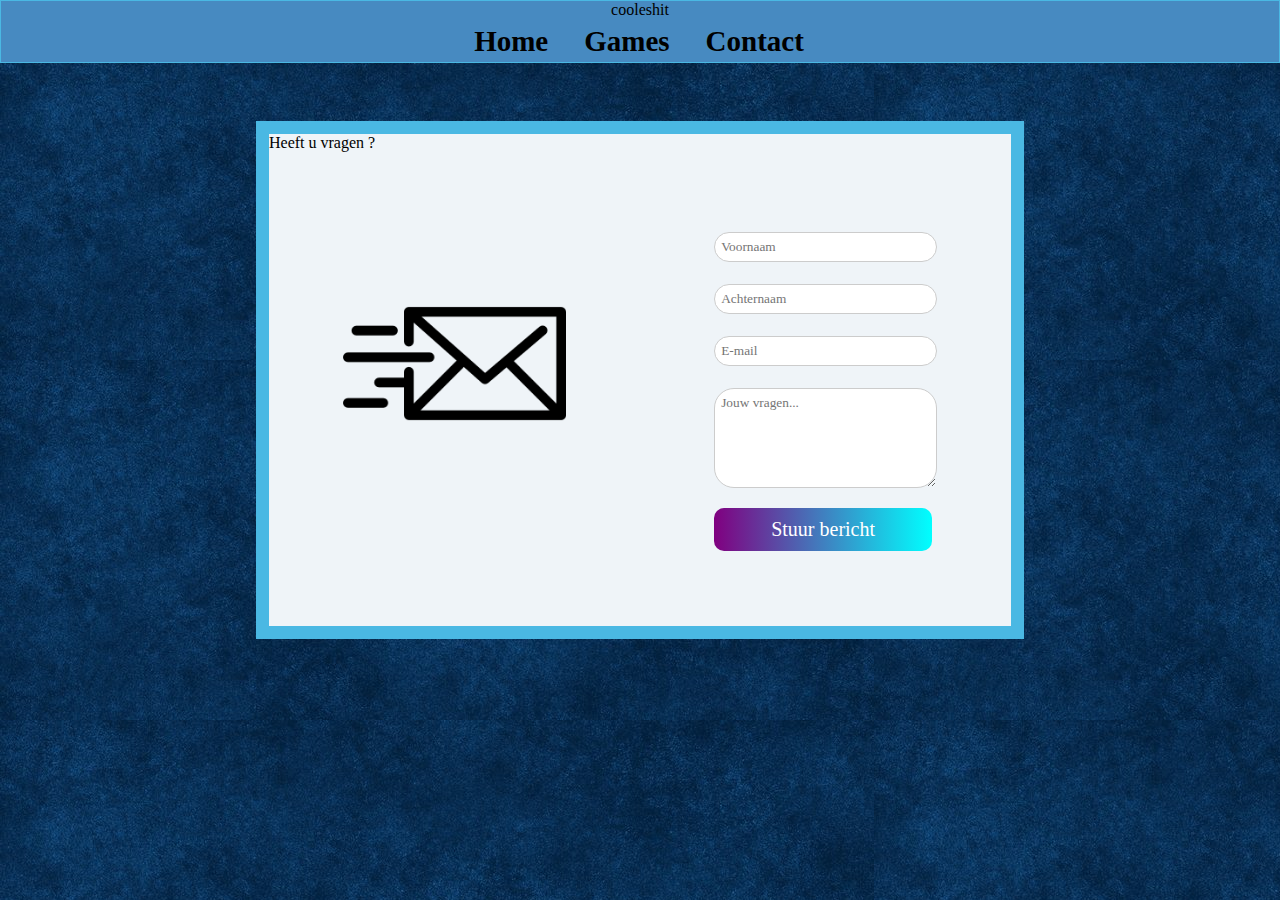
==== contact.html @ 59088cb7 "Ik heb op regel 15, coole shit toegevoegd" ====
<!DOCTYPE html>
<html lang="en">
<head>
    <meta charset="UTF-8">
    <meta http-equiv="X-UA-Compatible" content="IE=edge">
    <meta name="viewport" content="width=device-width, initial-scale=1.0">
    <link rel="stylesheet" href="styles.css">
    <title>Contact</title>
</head>
<body>
    

    <div class="container">
        <div class="menu">
            <p>cooleshit</p>
            <section>
                <header>
                    <a href="#" class="logo"><img src="blije_dobbelsteen_logo.png" width="50" height="0"></a>
                    <ul>
                        <li><a href="index.html">Home</a></li>
                        <li><a href="spellen.html">Games</a></li>
                        <li><a href="contact.html">Contact</a></li>
                    </ul>
                </header>
            </section>


        </div>
        <div class="main">
            <form>
                <label>Heeft u vragen ?</label>
                <div class="formulier">
                    <input type="text" class="fname" placeholder="Voornaam"><br>
                    <input type="text" class="fname" placeholder="Achternaam"><br>
                    <input type="email" class="fname" placeholder="E-mail"><br>
                    <textarea class="vragen" placeholder="Jouw vragen..." style="height: 100px"></textarea><br>
                    <input type="submit" id="button" value="Stuur bericht"><br>
                </div>
                 <img src="mail.png" class="foto">
            </form>
        </div>
        <div class="right"></div>
        <div class="left"></div>
    </div>




</body>
</html>
---- styles.css ----
* {
    margin: 0;
    padding: 0;
    box-sizing: border-box;
    font-family: "Jokerman";
}

body {
    background-image: url(bleu.jpg);
}

.container {
    display: grid;
    grid-template-columns: 1fr 1fr 1fr 1fr 1fr;
    grid-template-rows: 1fr 1fr 1fr 1fr;
    gap: 0px 0px;
    grid-auto-flow: row;
    grid-template-areas:
        "menu menu menu menu menu"
        "left main main main right"
        "left main main main right"
        "left main main main right";
}

.menu {
    grid-area: menu;
}

.main {
    grid-area: main;
}

.right {
    grid-area: right;
}

.left {
    grid-area: left;

}

.menu {
    overflow: hidden;
    text-align: center;
    border: 1px solid #4ab8e3;
    background-color: rgb(71, 138, 193);
    height: 63px;
}

.menu a {
    color: #000000;
    font-weight: bold;
    padding: 14px 16px;
    text-decoration: none;
    font-size: 29px;

}

.menu a:hover {
    color: #c5dce6;
}



.menu li a {
    position: relative;
    top: 6px;
    right: 42px;
}

.logo {
    position: relative;
    float: left;
    bottom: 13px;

}

.nav {
    list-style: none;
    margin: 0;
    padding: 0;

}

nav a {
    display: inline-block;
    padding: 10px;
}

li {
    display: inline;
}


.main {
    border: 1px solid #4ab8e3;
    background-color: rgb(239, 244, 248);
    border-width: 13px;
    position: relative;
    margin-top: -5%;
}

.foto{
    position: absolute;
    left: 10%;
    top: 24%;
    width: 30%;
}

.formulier{
    position: relative;
    left: 60%;
    margin-top: 10%;
    margin-bottom: 10%;
    top: 10%;
}

.fname{
    width: 30%; /* Full width */
    padding: 6px; /* Some padding */ 
    font-family: Comic Sans MS;
    border: 1px solid #ccc; /* Gray border */
    border-radius: 20px; /* Rounded borders */
    box-sizing: border-box; /* Make sure that padding and width stays in place */
    margin-top: 6px; /* Add a top margin */
    margin-bottom: 16px; /* Bottom margin */
    resize: vertical
}

input[type=submit] {
    background-color:purple;
    background-image: linear-gradient(to right, purple , cyan);;
    color: white;
    font-size: 20px;
    padding: 10px 57px;
    border: none;
    border-radius: 10px;
    cursor: pointer;
    font-family: Comic Sans MS;
  }
  .vragen{
    width: 30%; /* Full width */
    padding: 6px; /* Some padding */ 
    border: 1px solid #ccc; /* Gray border */
    border-radius: 20px; /* Rounded borders */
    box-sizing: border-box; /* Make sure that padding and width stays in place */
    margin-top: 6px; /* Add a top margin */
    margin-bottom: 16px; /* Bottom margin */
    resize: vertical;
    font-family: Comic Sans MS;
  }

label {
    font-family: Comic Sans MS;
}
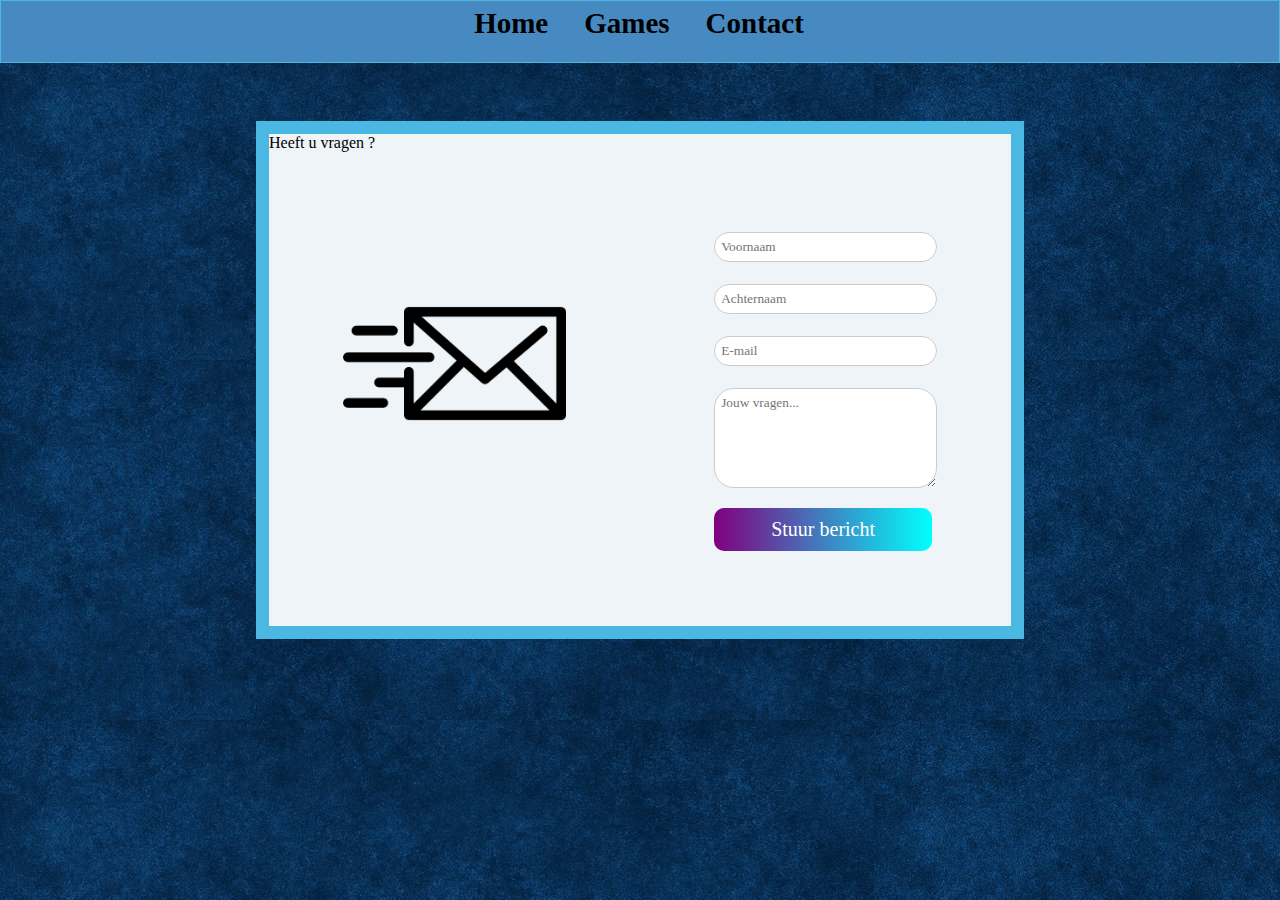
==== commit 822fd1f0: "Ik heb de coole shit weer weggehaald" ====
--- a/contact.html
+++ b/contact.html
@@ -12,7 +12,6 @@
 
     <div class="container">
         <div class="menu">
-            <p>cooleshit</p>
             <section>
                 <header>
                     <a href="#" class="logo"><img src="blije_dobbelsteen_logo.png" width="50" height="0"></a>
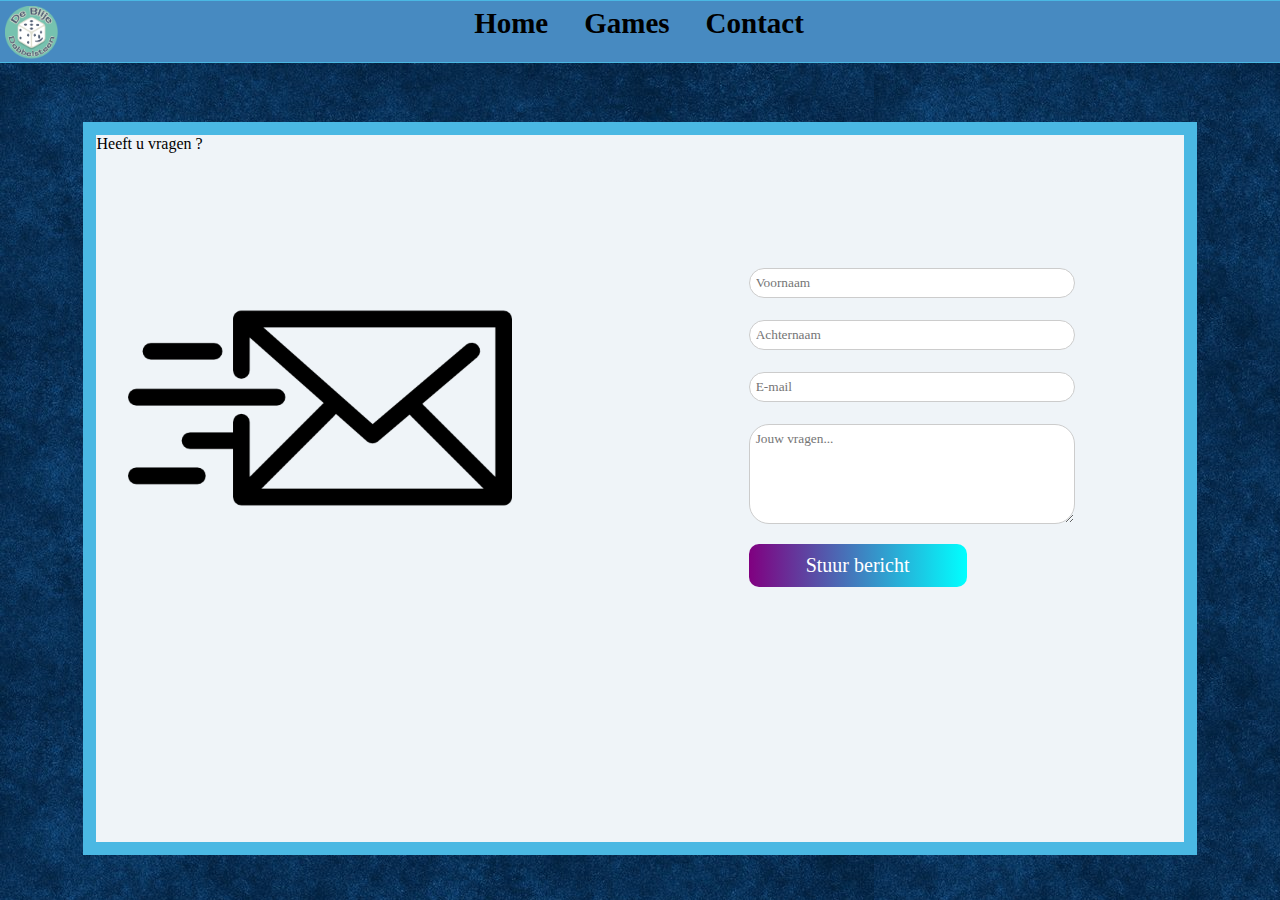
==== commit 4b70c986: "Ik heb de website eindelijk goed gemaakt nu, responsiveness moet nog komen" ====
--- a/contact.html
+++ b/contact.html
@@ -6,11 +6,15 @@
     <meta name="viewport" content="width=device-width, initial-scale=1.0">
     <link rel="stylesheet" href="styles.css">
     <title>Contact</title>
+    <link href="//db.onlinewebfonts.com/c/54b9af0b935475d59a4bc1f6cdad764b?family=Jokerman" rel="stylesheet"
+          type="text/css" />
 </head>
 <body>
-    
-
     <div class="container">
+        <div id="logolinksdiv">
+            <div id="logolinks"></div>
+        </div>
+        <div id="logorechts"></div>
         <div class="menu">
             <section>
                 <header>
--- a/styles.css
+++ b/styles.css
@@ -10,16 +10,18 @@
 }
 
 .container {
+    width: 100vw;
+    height: 95vh;
     display: grid;
-    grid-template-columns: 1fr 1fr 1fr 1fr 1fr;
-    grid-template-rows: 1fr 1fr 1fr 1fr;
+    grid-template-columns: 0.3fr 1fr 1fr 1fr 1fr 0.3fr;
+    grid-template-rows: 0.5fr 1fr 1fr 1fr;
     gap: 0px 0px;
     grid-auto-flow: row;
     grid-template-areas:
-        "menu menu menu menu menu"
-        "left main main main right"
-        "left main main main right"
-        "left main main main right";
+        "menuleft menuleft menu menu menuright menuright"
+        "left main main main main right"
+        "left main main main main right"
+        "left main main main main right";
 }
 
 .menu {
@@ -40,9 +42,42 @@
 }
 
 .menu {
+    grid-area: menu;
+}
+#logolinksdiv{
+    height: 63px;
+    grid-area: menuleft;
     overflow: hidden;
     text-align: center;
-    border: 1px solid #4ab8e3;
+    border-top: 1px solid #4ab8e3;
+    border-bottom: 1px solid #4ab8e3;
+    background-color: rgb(71, 138, 193);
+    padding: 5px;
+}
+
+#logolinks {
+    background-image: url("../blije_dobbelsteen_logo.png");
+    background-size: contain;
+    background-repeat: no-repeat;
+    height: 53px;
+
+}
+#logorechts{
+    grid-area: menuright;
+    overflow: hidden;
+    text-align: center;
+    border-top: 1px solid #4ab8e3;
+    border-bottom: 1px solid #4ab8e3;
+    background-color: rgb(71, 138, 193);
+    height: 63px;
+
+}
+
+.menu {
+    overflow: hidden;
+    text-align: center;
+    border-top: 1px solid #4ab8e3;
+    border-bottom: 1px solid #4ab8e3;
     background-color: rgb(71, 138, 193);
     height: 63px;
 }
@@ -96,8 +131,7 @@
     border: 1px solid #4ab8e3;
     background-color: rgb(239, 244, 248);
     border-width: 13px;
-    position: relative;
-    margin-top: -5%;
+
 }
 
 .foto{
@@ -117,7 +151,7 @@
 
 .fname{
     width: 30%; /* Full width */
-    padding: 6px; /* Some padding */ 
+    padding: 6px; /* Some padding */
     font-family: Comic Sans MS;
     border: 1px solid #ccc; /* Gray border */
     border-radius: 20px; /* Rounded borders */
@@ -140,7 +174,7 @@
   }
   .vragen{
     width: 30%; /* Full width */
-    padding: 6px; /* Some padding */ 
+    padding: 6px; /* Some padding */
     border: 1px solid #ccc; /* Gray border */
     border-radius: 20px; /* Rounded borders */
     box-sizing: border-box; /* Make sure that padding and width stays in place */
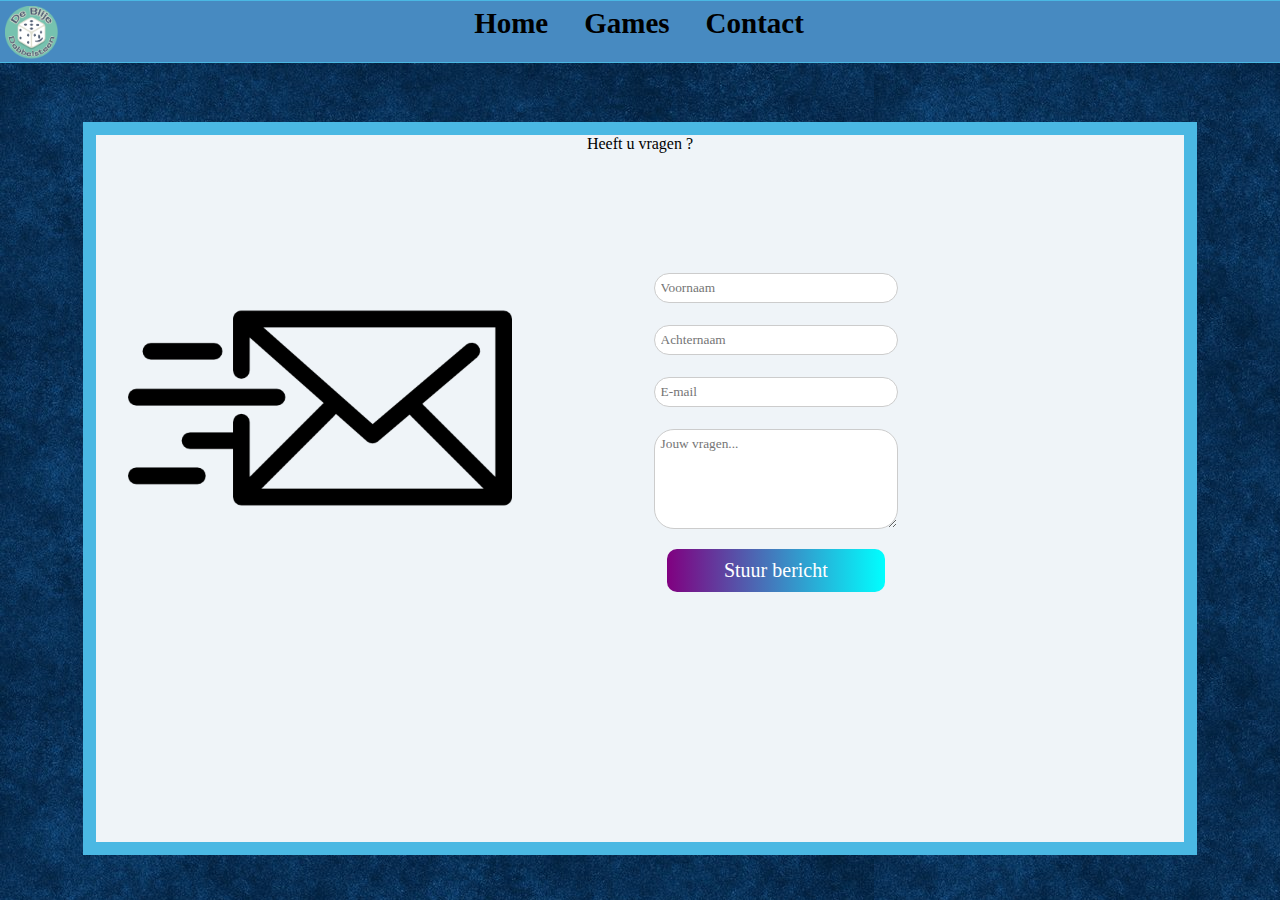
==== commit 1ac6311d: "Wat extra dingen toegevoegd." ====
--- a/contact.html
+++ b/contact.html
@@ -30,16 +30,16 @@
 
         </div>
         <div class="main">
-            <form>
-                <label>Heeft u vragen ?</label>
-                <div class="formulier">
+            <form id="form">
+                <label id="title">Heeft u vragen ?</label>
+                <div class="formulier" id="formulier">
                     <input type="text" class="fname" placeholder="Voornaam"><br>
                     <input type="text" class="fname" placeholder="Achternaam"><br>
                     <input type="email" class="fname" placeholder="E-mail"><br>
                     <textarea class="vragen" placeholder="Jouw vragen..." style="height: 100px"></textarea><br>
                     <input type="submit" id="button" value="Stuur bericht"><br>
                 </div>
-                 <img src="mail.png" class="foto">
+                 <img src="mail.png" class="foto" id="foto">
             </form>
         </div>
         <div class="right"></div>
--- a/styles.css
+++ b/styles.css
@@ -131,6 +131,7 @@
     border: 1px solid #4ab8e3;
     background-color: rgb(239, 244, 248);
     border-width: 13px;
+    text-align: center;
 
 }
 
@@ -141,13 +142,13 @@
     width: 30%;
 }
 
-.formulier{
-    position: relative;
-    left: 60%;
-    margin-top: 10%;
-    margin-bottom: 10%;
-    top: 10%;
-}
+/*.formulier{*/
+/*    position: relative;*/
+/*    left: 60%;*/
+/*    margin-top: 10%;*/
+/*    margin-bottom: 10%;*/
+/*    top: 10%;*/
+/*}*/
 
 .fname{
     width: 30%; /* Full width */
@@ -186,4 +187,64 @@
 
 label {
     font-family: Comic Sans MS;
+}
+
+#form {
+    display: grid;
+    grid-template-columns: 1fr 1fr 1fr 1fr;
+    grid-template-rows: 0.3fr 1fr 1fr;
+    gap: 0px 0px;
+    grid-template-areas:
+    "title title title title"
+    "foto form form form"
+    "foto form form form";
+}
+
+#formulier{
+    grid-area: form;
+    margin-top: 4.5rem;
+}
+#foto{
+    grid-area: foto;
+}
+#title{
+    grid-area: title;
+}
+
+.main>p{
+    margin-top: 5rem;
+    font-family: Comic Sans MS;
+}
+
+.main>div>a{
+    font-family: Comic Sans MS;
+}
+
+.containerForGames {
+    margin-top: 30px;
+    display: grid;
+    grid-template-columns: 1fr 1fr;
+    grid-template-rows: 1fr;
+    gap: 0px 0px;
+    grid-template-areas:
+    "SET SNAKE";
+}
+#SET {
+    grid-area: SET;
+    background-image: url("Plaatjes/SETGAMEplaatje.jpeg");
+    background-size: contain;
+    background-repeat: no-repeat;
+    width: 18rem;
+    height: 18rem;
+}
+
+#SNAKE {
+    grid-area: SNAKE;
+    /*VOEG HIER NOG EVEN JE STYLING VAN HET PLAATJE TOE, WORDT ALS HET GOED IS AL GECENTERED*/
+}
+
+.SETPOS{
+    display: flex;
+    justify-content: center;
+
 }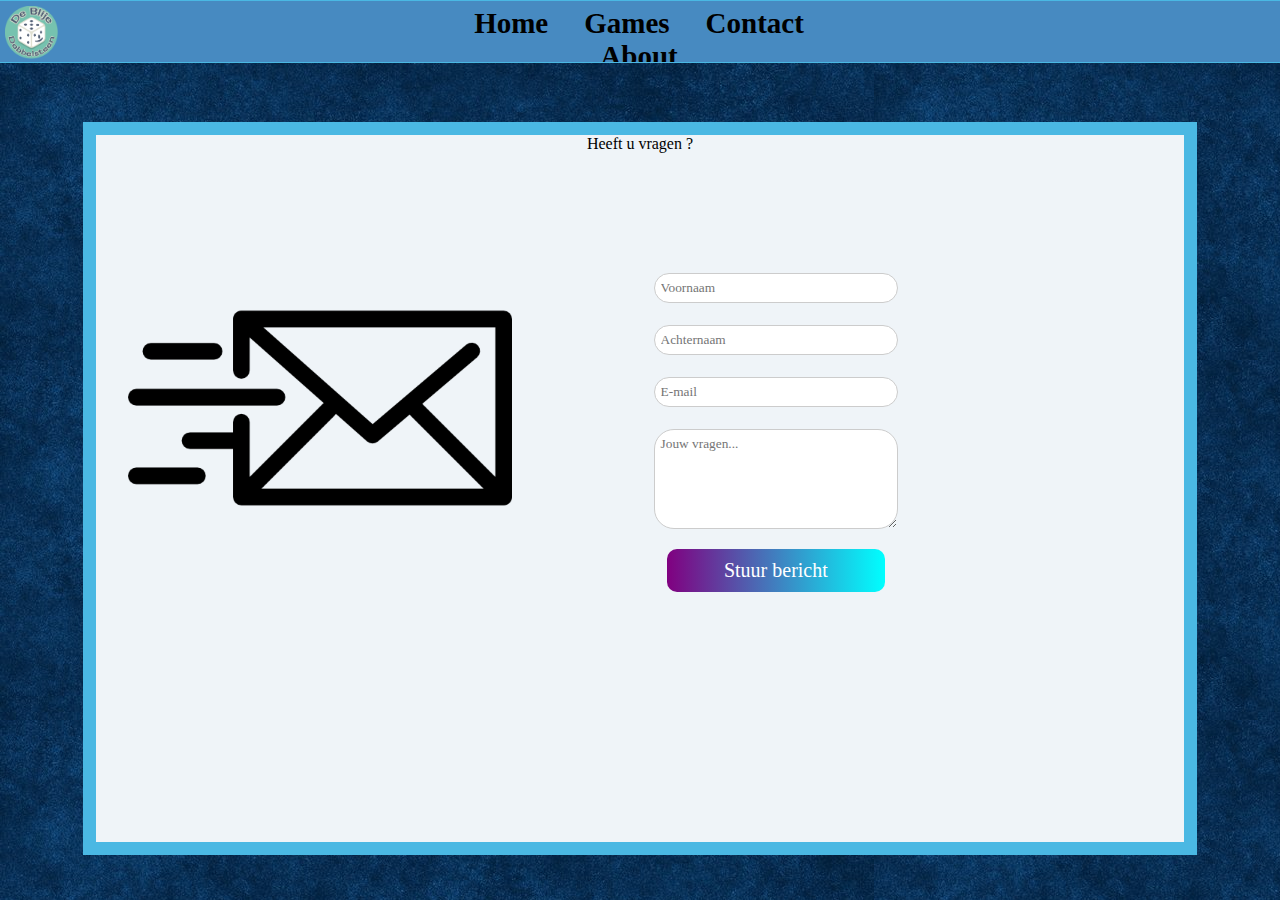
==== commit 4591c8e0: "update" ====
--- a/contact.html
+++ b/contact.html
@@ -23,6 +23,7 @@
                         <li><a href="index.html">Home</a></li>
                         <li><a href="spellen.html">Games</a></li>
                         <li><a href="contact.html">Contact</a></li>
+                        <li><a href="about.html">About</a></li>
                     </ul>
                 </header>
             </section>
--- a/styles.css
+++ b/styles.css
@@ -240,6 +240,11 @@
 
 #SNAKE {
     grid-area: SNAKE;
+    background-image: url("snakegame/snakeplaatje.png");
+    background-size: contain;
+    background-repeat: no-repeat;
+    width: 18rem;
+    height: 18rem;
     /*VOEG HIER NOG EVEN JE STYLING VAN HET PLAATJE TOE, WORDT ALS HET GOED IS AL GECENTERED*/
 }
 
@@ -247,4 +252,18 @@
     display: flex;
     justify-content: center;
 
+}
+#score{
+    font-family: Comic Sans MS;
+}
+
+.insta img {
+    width: 30px;
+}
+.face img {
+    width: 30px;
+}
+
+.gebouw img{
+ width: 26rem;
 }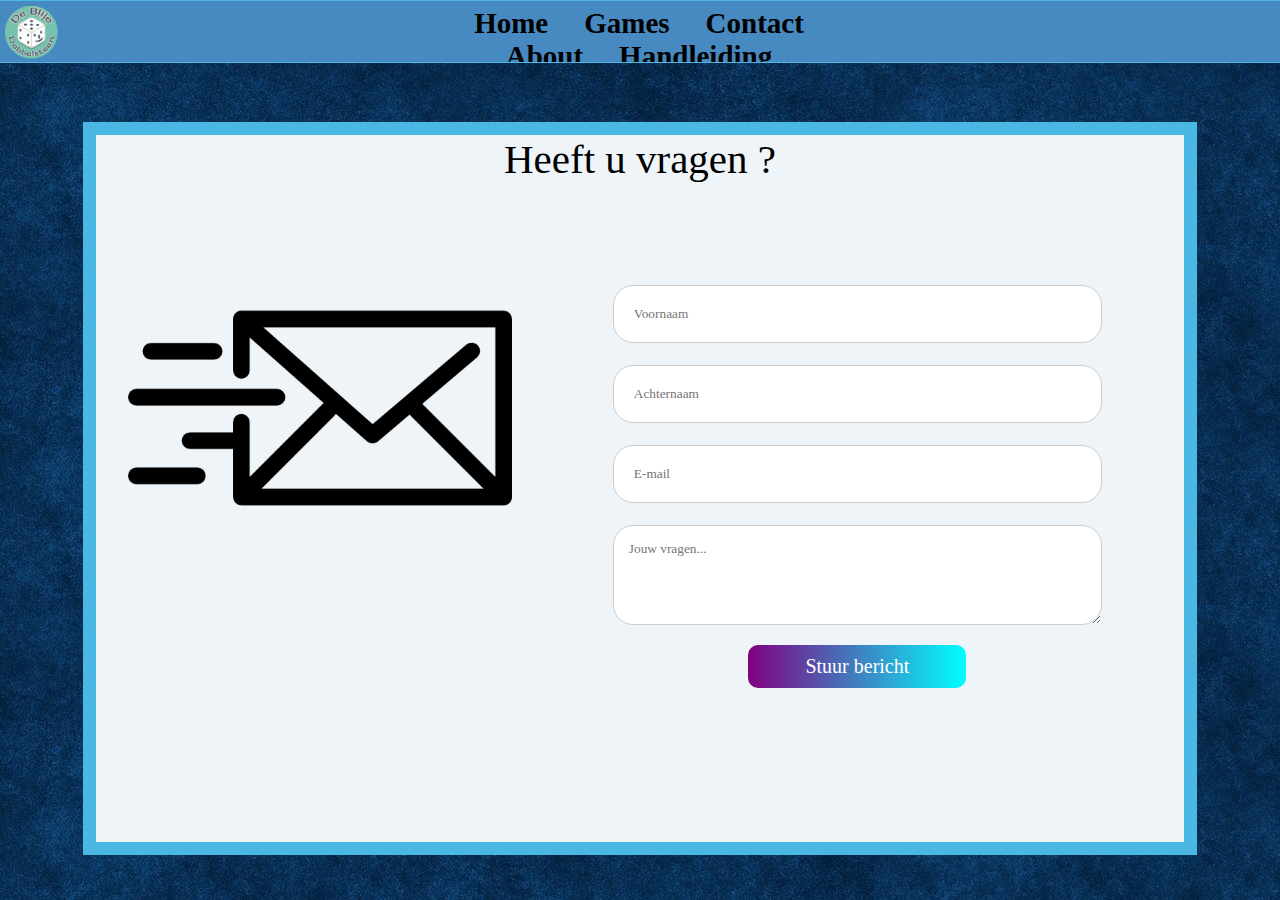
==== commit 90990f34: "update" ====
--- a/contact.html
+++ b/contact.html
@@ -24,6 +24,7 @@
                         <li><a href="spellen.html">Games</a></li>
                         <li><a href="contact.html">Contact</a></li>
                         <li><a href="about.html">About</a></li>
+                        <li><a href="regels.html">Handleiding</a></li>
                     </ul>
                 </header>
             </section>
--- a/styles.css
+++ b/styles.css
@@ -7,6 +7,7 @@
 
 body {
     background-image: url(bleu.jpg);
+    overflow-x: hidden;
 }
 
 .container {
@@ -151,8 +152,8 @@
 /*}*/
 
 .fname{
-    width: 30%; /* Full width */
-    padding: 6px; /* Some padding */
+    width: 60%; /* Full width */
+    padding: 20px; /* Some padding */
     font-family: Comic Sans MS;
     border: 1px solid #ccc; /* Gray border */
     border-radius: 20px; /* Rounded borders */
@@ -174,8 +175,8 @@
     font-family: Comic Sans MS;
   }
   .vragen{
-    width: 30%; /* Full width */
-    padding: 6px; /* Some padding */
+    width: 60%; /* Full width */
+    padding: 15px; /* Some padding */
     border: 1px solid #ccc; /* Gray border */
     border-radius: 20px; /* Rounded borders */
     box-sizing: border-box; /* Make sure that padding and width stays in place */
@@ -187,6 +188,7 @@
 
 label {
     font-family: Comic Sans MS;
+    font-size: 41px;
 }
 
 #form {
@@ -203,6 +205,8 @@
 #formulier{
     grid-area: form;
     margin-top: 4.5rem;
+    width: 100%;
+    margin-left: 10%;
 }
 #foto{
     grid-area: foto;
@@ -266,4 +270,14 @@
 
 .gebouw img{
  width: 26rem;
+}
+
+.voorpagina p {
+    color: black;
+    font-size: 20px;
+    position: relative;
+    top: 3rem;
+    left: 12rem;
+    font-family: Dubai;
+
 }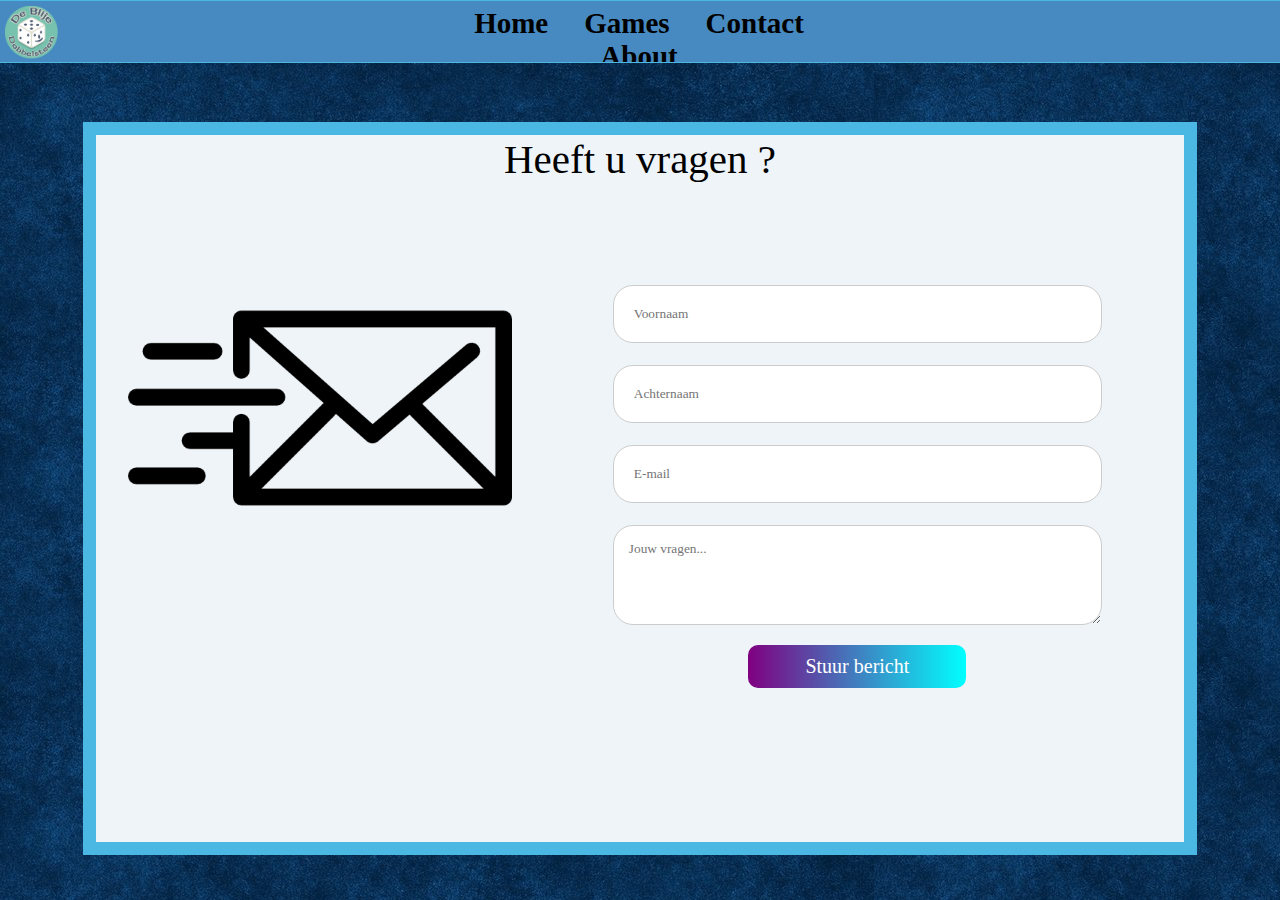
==== commit 5a704362: "Wat zooi gefixed" ====
--- a/contact.html
+++ b/contact.html
@@ -24,7 +24,6 @@
                         <li><a href="spellen.html">Games</a></li>
                         <li><a href="contact.html">Contact</a></li>
                         <li><a href="about.html">About</a></li>
-                        <li><a href="regels.html">Handleiding</a></li>
                     </ul>
                 </header>
             </section>
